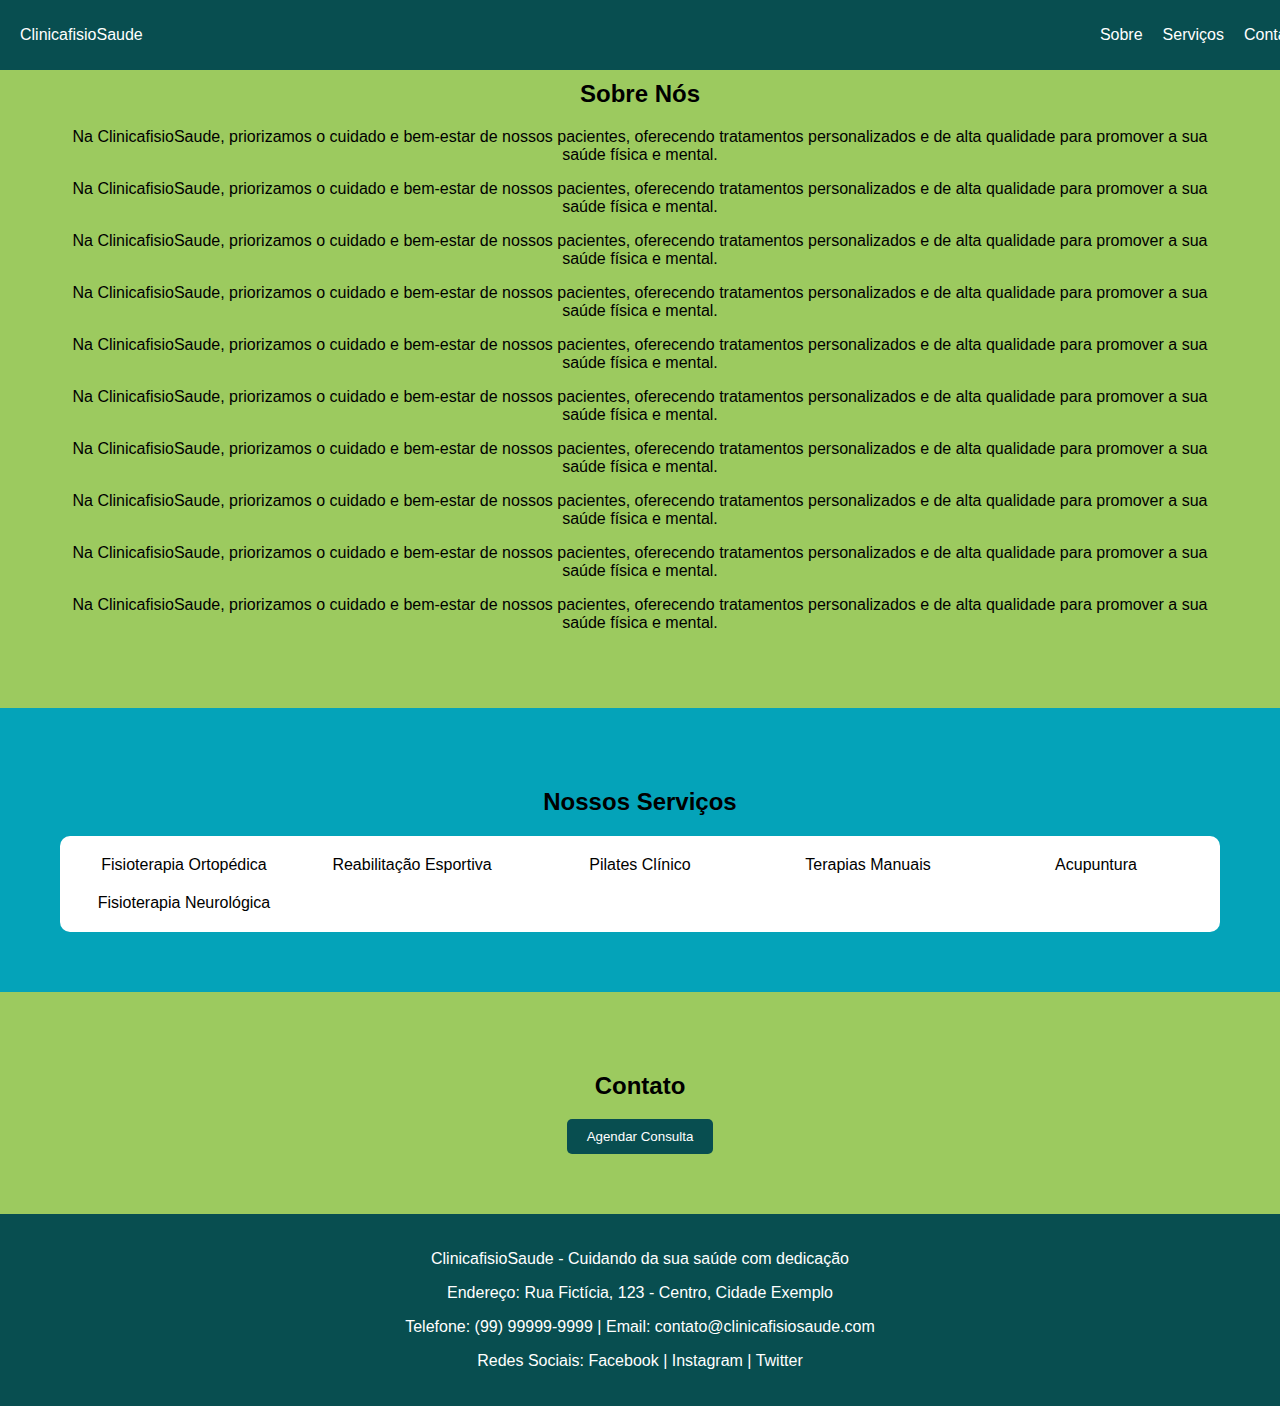
==== index.html @ 1d52c0d7 "Initial commit" ====
<!DOCTYPE html>
<html lang="en">
<head>
    <meta charset="UTF-8">
    <meta name="viewport" content="width=device-width, initial-scale=1.0">
    <title>ClinicafisioSaude</title>
    <link rel="stylesheet" href="style.css">
</head>
<body>
    <!-- Navbar -->
    <nav id="navbar">
        <div class="logo">ClinicafisioSaude</div>
        <ul>
            <li><a href="#about">Sobre</a></li>
            <li><a href="#services">Serviços</a></li>
            <li><a href="#contact">Contato</a></li>
        </ul>
    </nav>

    <!-- About Section -->
    <section id="about">
        <h2>Sobre Nós</h2>
        <p>Na ClinicafisioSaude, priorizamos o cuidado e bem-estar de nossos pacientes, oferecendo tratamentos personalizados e de alta qualidade para promover a sua saúde física e mental.</p>
        <p>Na ClinicafisioSaude, priorizamos o cuidado e bem-estar de nossos pacientes, oferecendo tratamentos personalizados e de alta qualidade para promover a sua saúde física e mental.</p>
        <p>Na ClinicafisioSaude, priorizamos o cuidado e bem-estar de nossos pacientes, oferecendo tratamentos personalizados e de alta qualidade para promover a sua saúde física e mental.</p>
        <p>Na ClinicafisioSaude, priorizamos o cuidado e bem-estar de nossos pacientes, oferecendo tratamentos personalizados e de alta qualidade para promover a sua saúde física e mental.</p>
        <p>Na ClinicafisioSaude, priorizamos o cuidado e bem-estar de nossos pacientes, oferecendo tratamentos personalizados e de alta qualidade para promover a sua saúde física e mental.</p>
        <p>Na ClinicafisioSaude, priorizamos o cuidado e bem-estar de nossos pacientes, oferecendo tratamentos personalizados e de alta qualidade para promover a sua saúde física e mental.</p>
        <p>Na ClinicafisioSaude, priorizamos o cuidado e bem-estar de nossos pacientes, oferecendo tratamentos personalizados e de alta qualidade para promover a sua saúde física e mental.</p>
        <p>Na ClinicafisioSaude, priorizamos o cuidado e bem-estar de nossos pacientes, oferecendo tratamentos personalizados e de alta qualidade para promover a sua saúde física e mental.</p>
        <p>Na ClinicafisioSaude, priorizamos o cuidado e bem-estar de nossos pacientes, oferecendo tratamentos personalizados e de alta qualidade para promover a sua saúde física e mental.</p>
        <p>Na ClinicafisioSaude, priorizamos o cuidado e bem-estar de nossos pacientes, oferecendo tratamentos personalizados e de alta qualidade para promover a sua saúde física e mental.</p>

    </section>

    <!-- Services Section -->
    <section id="services">
        <h2>Nossos Serviços</h2>
        <div class="services-container service">
            <div >Fisioterapia Ortopédica</div>
            <div >Reabilitação Esportiva</div>
            <div >Pilates Clínico</div>
            <div >Terapias Manuais</div>
            <div >Acupuntura</div>
            <div >Fisioterapia Neurológica</div>
        </div>
    </section>

    <!-- Contact Section -->
    <section id="contact">
        <h2>Contato</h2>
        <button onclick="alert('Página de agendamento em desenvolvimento!')">Agendar Consulta</button>
    </section>

    <!-- Footer -->
    <footer>
        <p>ClinicafisioSaude - Cuidando da sua saúde com dedicação</p>
        <p>Endereço: Rua Fictícia, 123 - Centro, Cidade Exemplo</p>
        <p>Telefone: (99) 99999-9999 | Email: contato@clinicafisiosaude.com</p>
        <p>Redes Sociais: Facebook | Instagram | Twitter</p>
    </footer>

    <script src="script.js"></script>
</body>
</html>
---- style.css ----
body {
    font-family: Arial, sans-serif;
    margin: 0;
    padding: 0;
    box-sizing: border-box;
    scroll-behavior: smooth;
}

nav {
    background-color: #084E50;
    color: white;
    display: flex;
    justify-content: space-between;
    align-items: center;
    padding: 10px 20px;
    position: fixed;
    width: 100%;
    top: 0;
    z-index: 1000;
}

nav ul {
    list-style: none;
    display: flex;
    gap: 20px;
}

nav ul li a {
    text-decoration: none;
    color: white;
}

section {
    padding: 80px 20px;
}

#about {
    background-color: #9CCA5F;
    padding: 60px;
    text-align: center;
}

#services {
    background-color: #04A3B9;
    padding: 60px;
    text-align: center;
}

.services-container {
    display: grid;
    grid-template-columns: repeat(auto-fit, minmax(200px, 1fr));
    gap: 20px;
}

.service {
    background-color: white;
    padding: 20px;
    border-radius: 10px;
    transition: transform 0.3s;
}

.service:hover {
    transform: scale(1.05);
}

#contact {
    background-color: #9CCA5F;
    padding: 60px;
    text-align: center;
}

footer {
    background-color: #084E50;
    color: white;
    text-align: center;
    padding: 20px;
}

button {
    background-color: #084E50;
    color: white;
    padding: 10px 20px;
    border: none;
    border-radius: 5px;
    cursor: pointer;
    transition: background-color 0.3s;
}

button:hover {
    background-color: #04A3B9;
}
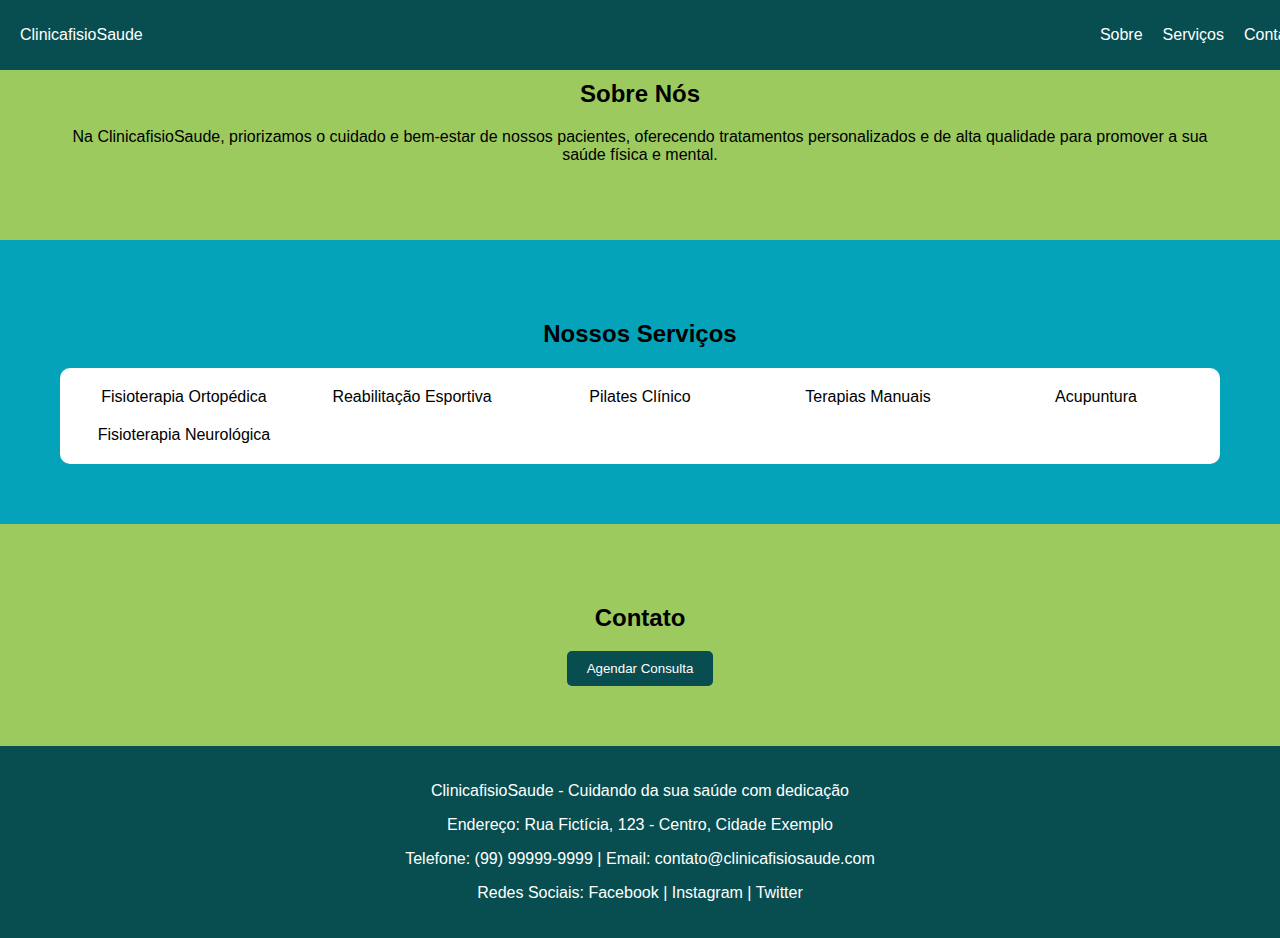
==== commit e161fdef: "Remove some p" ====
--- a/index.html
+++ b/index.html
@@ -20,15 +20,6 @@
     <!-- About Section -->
     <section id="about">
         <h2>Sobre Nós</h2>
-        <p>Na ClinicafisioSaude, priorizamos o cuidado e bem-estar de nossos pacientes, oferecendo tratamentos personalizados e de alta qualidade para promover a sua saúde física e mental.</p>
-        <p>Na ClinicafisioSaude, priorizamos o cuidado e bem-estar de nossos pacientes, oferecendo tratamentos personalizados e de alta qualidade para promover a sua saúde física e mental.</p>
-        <p>Na ClinicafisioSaude, priorizamos o cuidado e bem-estar de nossos pacientes, oferecendo tratamentos personalizados e de alta qualidade para promover a sua saúde física e mental.</p>
-        <p>Na ClinicafisioSaude, priorizamos o cuidado e bem-estar de nossos pacientes, oferecendo tratamentos personalizados e de alta qualidade para promover a sua saúde física e mental.</p>
-        <p>Na ClinicafisioSaude, priorizamos o cuidado e bem-estar de nossos pacientes, oferecendo tratamentos personalizados e de alta qualidade para promover a sua saúde física e mental.</p>
-        <p>Na ClinicafisioSaude, priorizamos o cuidado e bem-estar de nossos pacientes, oferecendo tratamentos personalizados e de alta qualidade para promover a sua saúde física e mental.</p>
-        <p>Na ClinicafisioSaude, priorizamos o cuidado e bem-estar de nossos pacientes, oferecendo tratamentos personalizados e de alta qualidade para promover a sua saúde física e mental.</p>
-        <p>Na ClinicafisioSaude, priorizamos o cuidado e bem-estar de nossos pacientes, oferecendo tratamentos personalizados e de alta qualidade para promover a sua saúde física e mental.</p>
-        <p>Na ClinicafisioSaude, priorizamos o cuidado e bem-estar de nossos pacientes, oferecendo tratamentos personalizados e de alta qualidade para promover a sua saúde física e mental.</p>
         <p>Na ClinicafisioSaude, priorizamos o cuidado e bem-estar de nossos pacientes, oferecendo tratamentos personalizados e de alta qualidade para promover a sua saúde física e mental.</p>
 
     </section>
